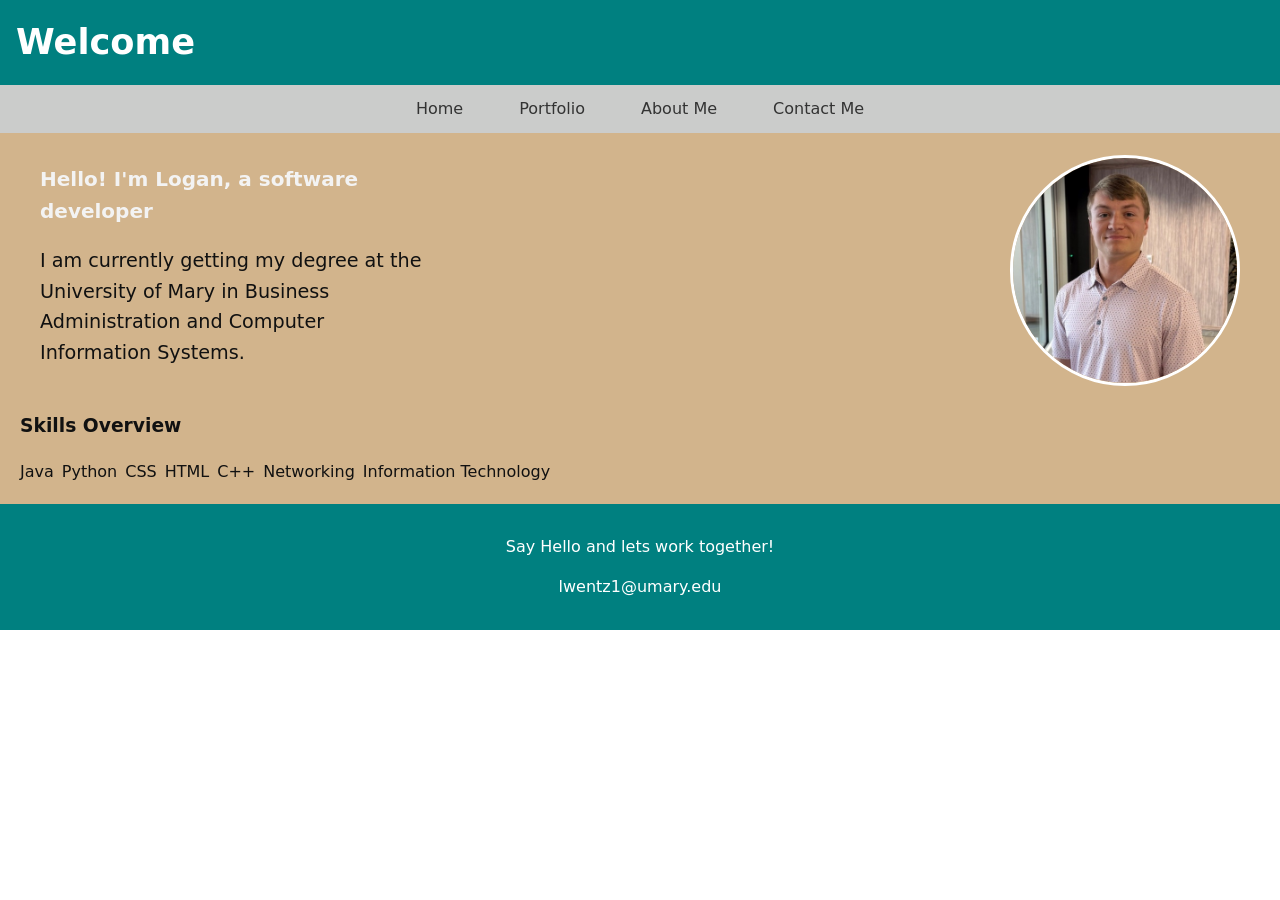
==== index.html @ aa690041 "Initial commit" ====
<!DOCTYPE html>
<!--
Logan Wentz
Index HTML file
Date: 9-23-2025
-->

<html lang="en">

<head>
    <meta charset="UTF-8">
    <meta name="viewport" content="width=device-width, initial-scale=1.0">
    <title>Home Page</title>
    <link rel="stylesheet" href="styles/styles.css">
</head>

<body>
    <header>
        <div class="header-content">
            <h1>Welcome</h1>
        </div>
        <nav id="navigation" aria-label="Main navigation">
            <ul>
                <li><a href="index.html">Home</a></li>
                <li><a href="portfolio.html">Portfolio</a></li>
                <li><a href="about.html">About Me</a></li>
                <li><a href="contact.html">Contact Me</a></li>
            </ul>
        </nav>
    </header>

    <main>
        <div class="hero">
            <div class="introduction">
                <h2>Hello! I'm Logan, a software developer</h2>
                <p>I am currently getting my degree at the University of Mary in Business Administration and
                    Computer Information Systems.</p>
            </div>

            <figure class="profile-figure">
                <img src="images/me.jpeg" class="portfolio-picture" alt="Logan Wentz">
            </figure>
        </div>

        <section id="skills-area" aria-labelledby="skills-heading">
            <h3 id="skills-heading">Skills Overview</h3>
            <ul class="Skills">
                <li>Java</li>
                <li>Python</li>
                <li>CSS</li>
                <li>HTML</li>
                <li>C++</li>
                <li>Networking</li>
                <li>Information Technology</li>
            </ul>
        </section>
    </main>

    <footer>
        <p>Say Hello and lets work together!</p>
        <p><a href="mailto:lwentz1@umary.edu">lwentz1@umary.edu</a></p>
    </footer>

    <!--In order to move images and text we use the style="text-align: center; or other areas"-->
</body>

</html>
---- styles/styles.css ----
/*
Logan Wentz
Styles CSS file
Date: 10-13-2025
*/

/* we could center an image element by setting margin-left: auto;
  margin-right: auto;*/

/* Modern minimal reset */
:root {
  box-sizing: border-box;
}

*,
*::before,
*::after {
  box-sizing: inherit;
}

html,
body {
  height: 100%;
}

/* Header styles */
h1 {
  font-size: 2.2rem;
  margin: 0;
  color: white;
}

h2 {
  font-size: 1.25rem;
  margin: 10px 0 0 0;
  color: #f3f3f3;
}

.header-content {
  display: flex;
  align-items: center;
  justify-content: space-between;
  gap: 1rem;
  background-color: #008080;
  /* teal */
  padding: 1rem;
}

.portfolio-picture {
  /* fluid, responsive size: min 88px, preferred 12vw, max 320px */
  width: clamp(88px, 12vw, 320px);
  aspect-ratio: 1 / 1;
  border: 3px solid white;
  border-radius: 50%;
  object-fit: cover;
  flex-shrink: 0;
}

body {
  margin: 0;
  line-height: 1.5;
  background: #fff;
  color: #111;
  font-family: system-ui, -apple-system, "Segoe UI", Roboto, "Helvetica Neue", Arial, "Noto Sans", "Apple Color Emoji", "Segoe UI Emoji", "Segoe UI Symbol";
}

/* make images and videos responsive */
img,
picture,
video,
canvas,
svg {
  display: block;
  max-width: 100%;
}

/* remove default list padding */
ul,
ol {
  padding: 0;
  margin: 0;
}

/* Navigation styles */
nav ul {
  list-style: none;
  display: flex;
  flex-wrap: wrap;
  justify-content: center;
  gap: 1.5rem;
  padding: 0.75rem 1rem;
  background-color: #CBCCCB;
  margin: 0;
}

nav li {
  margin: 0;
}

nav a {
  text-decoration: none;
  color: #333;
  padding: 0.5rem 1rem;
  transition: color 0.3s ease;
}

nav a:hover {
  color: #666;
}

/* Main content styles */
main {
  padding: 20px;
  font-style: normal;
  background-color: #D2B48C;
}

.hero {
  display: flex;
  align-items: center;
  gap: 2rem;
  justify-content: space-between;
  max-width: 1200px;
  margin: 0 auto 1.5rem auto;
}

.profile-figure {
  margin: 0;
}

.hero .introduction {
  flex: 1 1 60%;
}

.hero .profile-figure {
  flex: 0 0 auto;
  /* don't grow, don't shrink */
  margin-left: auto;
  /* push to the right */
}

.introduction {
  font-size: 1.2rem;
  line-height: 1.6;
  max-width: 400px;
}

.Skills {
  list-style: none;
  line-height: 1.6;
  display: flex;
  gap: .5rem;
}

.linkedin {
  color: black;
  text-decoration: none;
  font-size: 1.2rem;
  line-height: 1.6;
  max-width: 400px;
}

/* Footer styles */
footer {
  text-align: center;
  padding: 1rem;
  background-color: #008080;
  color: white;
  padding: 15px 0;
}

footer a:hover {
  color: white;
  text-decoration: underline;
}

footer p a {
  color: white;
  margin: 0;
  text-decoration: none;
}

/* Responsive tweaks */
@media (max-width: 800px) {
  .header-content {
    flex-direction: column;
    align-items: flex-start;
  }

  .hero {
    flex-direction: column;
    align-items: flex-start;
  }

  .portfolio-picture {
    width: clamp(72px, 28vw, 140px);
    align-self: flex-end;
    /* put image to the right */
    margin-top: 0.5rem;
  }

  h1 {
    font-size: 1.6rem;
  }

  nav ul {
    flex-direction: column;
    gap: 0.5rem;
    align-items: stretch;
  }

  nav a {
    display: block;
    text-align: center;
    padding: 0.6rem 0.75rem;
  }

  main {
    padding: 12px;
  }
}

@media (min-width: 1200px) {

  /* larger profile image on wide screens */
  .portfolio-picture {
    width: clamp(140px, 18vw, 420px);
  }
}
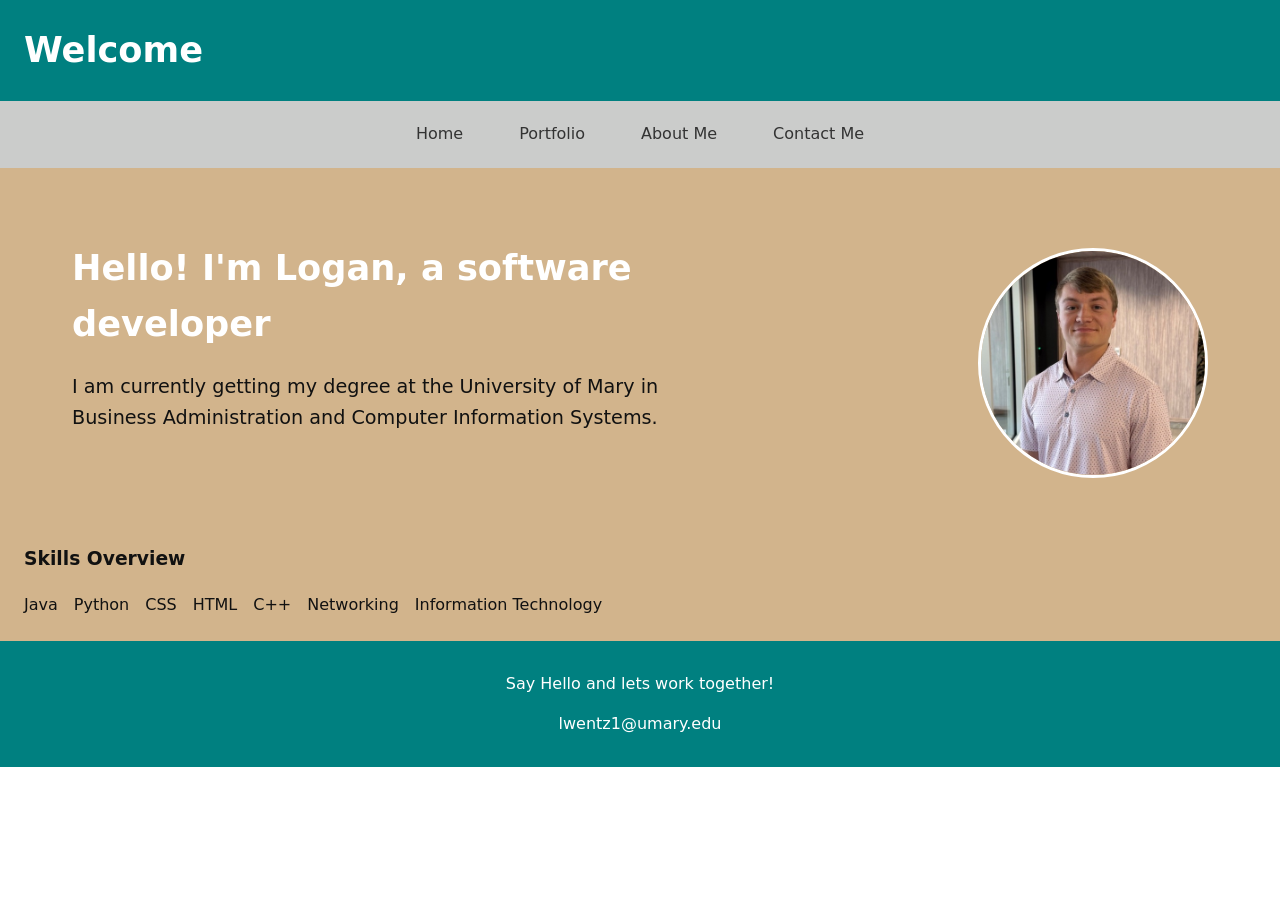
==== commit dd404f0c: "testing new media format" ====
--- a/index.html
+++ b/index.html
@@ -32,7 +32,7 @@
     <main>
         <div class="hero">
             <div class="introduction">
-                <h2>Hello! I'm Logan, a software developer</h2>
+                <h1>Hello! I'm Logan, a software developer</h1>
                 <p>I am currently getting my degree at the University of Mary in Business Administration and
                     Computer Information Systems.</p>
             </div>
@@ -60,8 +60,9 @@
         <p>Say Hello and lets work together!</p>
         <p><a href="mailto:lwentz1@umary.edu">lwentz1@umary.edu</a></p>
     </footer>
-
     <!--In order to move images and text we use the style="text-align: center; or other areas"-->
+    <!--The resource I used was w3Schools-->
+    <!--It means that the browser was overridden by my style sheet-->
 </body>
 
 </html>
--- a/styles/styles.css
+++ b/styles/styles.css
@@ -180,50 +180,146 @@
   text-decoration: none;
 }
 
-/* Responsive tweaks */
-@media (max-width: 800px) {
+/* Mobile-first: These are the base styles for mobile */
+.header-content {
+  flex-direction: column;
+  align-items: flex-start;
+}
+
+.hero {
+  flex-direction: column;
+  align-items: flex-start;
+  padding: 1rem;
+}
+
+.portfolio-picture {
+  width: clamp(72px, 28vw, 140px);
+  align-self: flex-end;
+  margin-top: 0.5rem;
+}
+
+h1 {
+  font-size: 1.6rem;
+}
+
+nav ul {
+  flex-direction: column;
+  gap: 0.5rem;
+  align-items: stretch;
+}
+
+nav a {
+  display: block;
+  text-align: center;
+  padding: 0.6rem 0.75rem;
+}
+
+main {
+  padding: 12px;
+}
+
+.Skills {
+  flex-wrap: wrap;
+  justify-content: flex-start;
+}
+
+/* Tablet (portrait) */
+@media (min-width: 600px) {
   .header-content {
-    flex-direction: column;
-    align-items: flex-start;
+    flex-direction: row;
+    align-items: center;
+  }
+
+  nav ul {
+    flex-direction: row;
+    justify-content: center;
+    gap: 1rem;
+  }
+
+  .portfolio-picture {
+    width: clamp(100px, 15vw, 200px);
+  }
+
+  .Skills {
+    gap: 1rem;
+  }
+
+  main {
+    padding: 1.5rem;
+  }
+}
+
+/* Tablet (landscape) */
+@media (min-width: 900px) {
+  .header-content {
+    padding: 1.5rem;
   }
 
   .hero {
-    flex-direction: column;
-    align-items: flex-start;
+    flex-direction: row;
+    gap: 3rem;
+    padding: 2rem;
   }
 
   .portfolio-picture {
-    width: clamp(72px, 28vw, 140px);
-    align-self: flex-end;
-    /* put image to the right */
-    margin-top: 0.5rem;
+    width: clamp(120px, 16vw, 280px);
   }
 
   h1 {
-    font-size: 1.6rem;
+    font-size: 2rem;
+  }
+
+  .introduction {
+    max-width: 500px;
+  }
+}
+
+/* Desktop */
+@media (min-width: 1200px) {
+  .hero {
+    max-width: 1200px;
+    margin: 0 auto;
+    padding: 3rem 2rem;
+  }
+
+  .portfolio-picture {
+    width: clamp(140px, 18vw, 320px);
+  }
+
+  .introduction {
+    max-width: 600px;
+  }
+
+  h1 {
+    font-size: 2.2rem;
   }
 
   nav ul {
-    flex-direction: column;
-    gap: 0.5rem;
-    align-items: stretch;
-  }
-
-  nav a {
-    display: block;
-    text-align: center;
-    padding: 0.6rem 0.75rem;
+    gap: 2rem;
+  }
+}
+
+/* Large Desktop */
+@media (min-width: 1600px) {
+  .hero {
+    max-width: 1400px;
+    padding: 4rem 2rem;
+  }
+
+  .portfolio-picture {
+    width: clamp(180px, 20vw, 380px);
+  }
+
+  .introduction {
+    max-width: 700px;
   }
 
   main {
-    padding: 12px;
-  }
-}
-
-@media (min-width: 1200px) {
-
-  /* larger profile image on wide screens */
-  .portfolio-picture {
-    width: clamp(140px, 18vw, 420px);
+    padding: 2rem;
+  }
+
+  .Skills {
+    gap: 1.5rem;
+    font-size: 1.1rem;
   }
 }
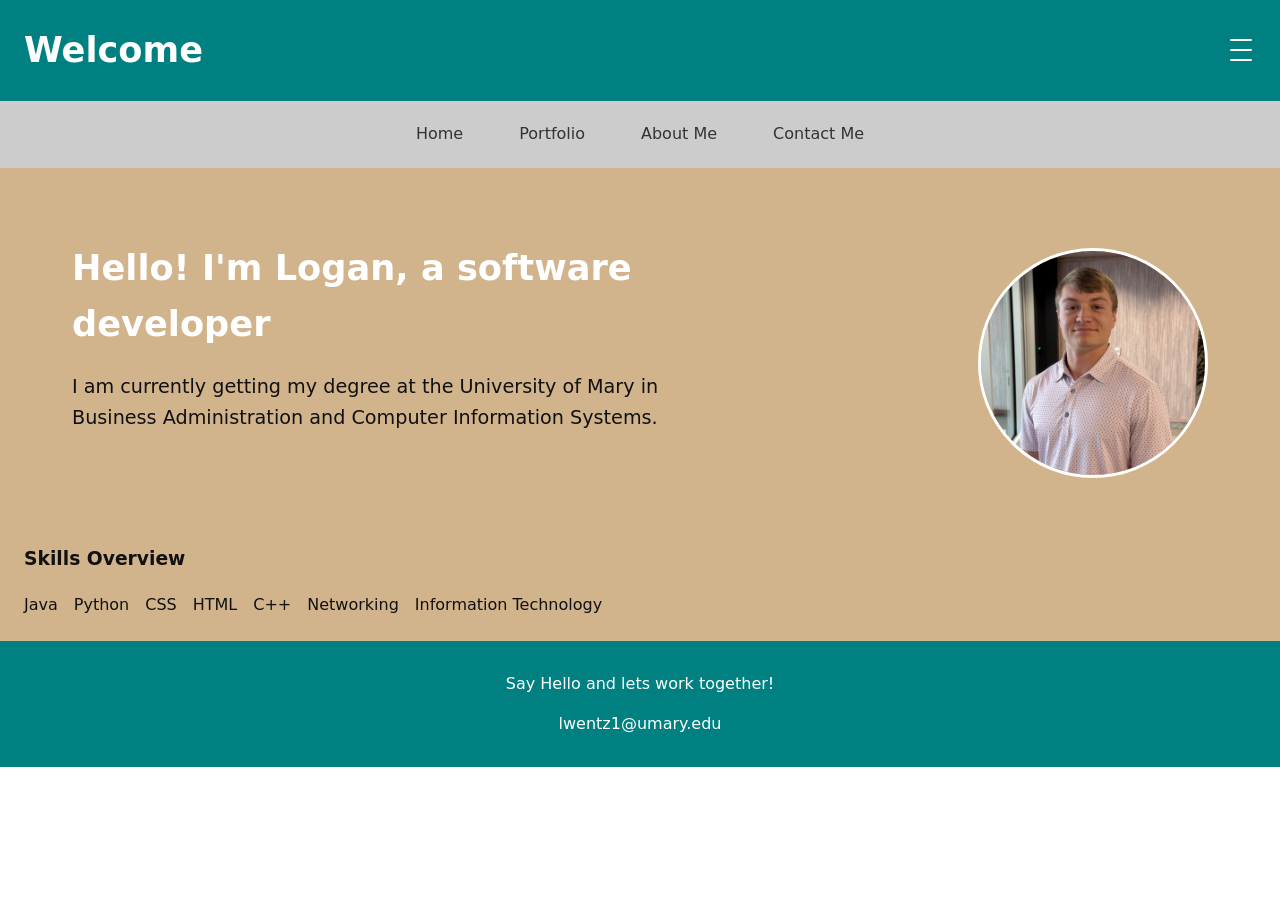
==== commit dd868bbf: "Add hamburger toggle functionality to script.js - Moved hamburger toggle logic from scpit.js to scri" ====
--- a/index.html
+++ b/index.html
@@ -11,6 +11,19 @@
     <meta charset="UTF-8">
     <meta name="viewport" content="width=device-width, initial-scale=1.0">
     <title>Home Page</title>
+    <meta name="description"
+        content="Logan Wentz — software developer and University of Mary student. Browse projects, about, and contact information.">
+    <meta name="keywords"
+        content="Logan Wentz, software developer, portfolio, University of Mary, Computer Information Systems, Business Administration">
+    <meta name="author" content="Logan Wentz">
+    <meta property="og:title" content="Home — Logan Wentz">
+    <meta property="og:description"
+        content="Portfolio and contact information for Logan Wentz, software developer and University of Mary student.">
+    <meta property="og:type" content="website">
+    <meta property="og:image" content="images/me.jpeg">
+    <meta name="twitter:card" content="summary_large_image">
+    <meta name="twitter:title" content="Home — Logan Wentz">
+    <meta name="twitter:description" content="Portfolio and contact information for Logan Wentz, software developer.">
     <link rel="stylesheet" href="styles/styles.css">
 </head>
 
@@ -18,8 +31,13 @@
     <header>
         <div class="header-content">
             <h1>Welcome</h1>
+            <button class="hamburger" aria-label="Menu" aria-expanded="false" aria-controls="navigation" type="button">
+                <span class="bar"></span>
+                <span class="bar"></span>
+                <span class="bar"></span>
+            </button>
         </div>
-        <nav id="navigation" aria-label="Main navigation">
+        <nav id="navigation" class="nav" aria-label="Main navigation">
             <ul>
                 <li><a href="index.html">Home</a></li>
                 <li><a href="portfolio.html">Portfolio</a></li>
@@ -63,6 +81,7 @@
     <!--In order to move images and text we use the style="text-align: center; or other areas"-->
     <!--The resource I used was w3Schools-->
     <!--It means that the browser was overridden by my style sheet-->
+    <script src="scripts/script.js"></script>
 </body>
 
 </html>
--- a/styles/styles.css
+++ b/styles/styles.css
@@ -101,11 +101,27 @@
   text-decoration: none;
   color: #333;
   padding: 0.5rem 1rem;
-  transition: color 0.3s ease;
-}
-
-nav a:hover {
-  color: #666;
+  display: inline-block;
+  transition: color 0.18s ease, transform 0.15s ease, box-shadow 0.18s ease;
+}
+
+/* Subtle lift and focus styles for nav items */
+nav a:hover,
+nav a:focus-visible {
+  transform: translateY(-3px) scale(1.02);
+  color: #444;
+  box-shadow: 0 6px 14px rgba(0, 0, 0, 0.06);
+  outline: none;
+}
+
+nav a:active {
+  transform: translateY(0) scale(0.995);
+  box-shadow: none;
+}
+
+/* Accessible focus ring */
+nav a:focus-visible {
+  box-shadow: 0 0 0 4px rgba(0, 128, 128, 0.12), 0 6px 14px rgba(0, 0, 0, 0.04);
 }
 
 /* Main content styles */
@@ -113,6 +129,48 @@
   padding: 20px;
   font-style: normal;
   background-color: #D2B48C;
+}
+
+/* Project Grid styles */
+.projects-grid {
+  display: grid;
+  grid-template-columns: repeat(2, 1fr);
+  grid-template-rows: repeat(3, minmax(200px, auto));
+  gap: 2rem;
+  padding: 2rem;
+  max-width: 1200px;
+  margin: 0 auto;
+}
+
+.project-card {
+  background: white;
+  border-radius: 8px;
+  padding: 1.5rem;
+  box-shadow: 0 4px 8px rgba(0, 0, 0, 0.1), 0 6px 20px rgba(0, 0, 0, 0.08);
+  transition: transform 0.3s ease, box-shadow 0.3s ease;
+}
+
+.project-card:hover {
+  transform: translateY(-5px);
+  box-shadow: 0 6px 12px rgba(0, 0, 0, 0.15), 0 8px 24px rgba(0, 0, 0, 0.12);
+}
+
+.project-card img {
+  width: 100%;
+  height: 150px;
+  object-fit: cover;
+  border-radius: 4px;
+  margin-bottom: 1rem;
+}
+
+.project-card h3 {
+  margin: 0 0 0.5rem 0;
+  color: #333;
+}
+
+.project-card p {
+  margin: 0;
+  color: #666;
 }
 
 .hero {
@@ -160,6 +218,124 @@
   max-width: 400px;
 }
 
+/* Hamburger button (desktop-only) */
+.hamburger {
+  display: none;
+  /* mobile-first: hidden on small screens */
+  background: transparent;
+  border: none;
+  padding: 0.25rem;
+  cursor: pointer;
+  align-self: center;
+}
+
+.hamburger .bar {
+  display: block;
+  width: 22px;
+  height: 2px;
+  background: white;
+  margin: 4px 0;
+  border-radius: 2px;
+  transition: transform 0.2s ease, opacity 0.2s ease;
+}
+
+/* About table styles */
+.table-wrapper {
+  overflow-x: auto;
+  margin: 1.25rem 0;
+  border-radius: 8px;
+}
+
+.about-table {
+  width: 100%;
+  border-collapse: collapse;
+  background: #fff;
+  min-width: 360px;
+  box-shadow: 0 6px 18px rgba(0, 0, 0, 0.06), 0 2px 6px rgba(0, 0, 0, 0.04);
+}
+
+.about-table th,
+.about-table td {
+  padding: 0.75rem 1rem;
+  text-align: left;
+  border-bottom: 1px solid #e9e9e9;
+}
+
+.about-table thead th {
+  background: #f7f7f7;
+  font-weight: 600;
+}
+
+.about-table tbody tr:hover {
+  background: rgba(0, 0, 0, 0.02);
+}
+
+.visually-hidden {
+  position: absolute !important;
+  height: 1px;
+  width: 1px;
+  overflow: hidden;
+  clip: rect(1px, 1px, 1px, 1px);
+  white-space: nowrap;
+  border: 0;
+  padding: 0;
+  margin: -1px;
+}
+
+@media (max-width: 480px) {
+
+  /* allow the table to scroll, but keep reasonable column widths */
+  .about-table th:first-child,
+  .about-table td:first-child {
+    width: 36%;
+  }
+}
+
+/* Layout for contact page: map + form side-by-side on wide screens */
+.contact-grid {
+  display: grid;
+  grid-template-columns: 1fr;
+  gap: 2rem;
+  max-width: 1200px;
+  margin: 0 auto;
+  padding: 1rem;
+}
+
+.contact-map iframe {
+  width: 100%;
+  height: 100%;
+  min-height: 320px;
+  border: 0;
+  display: block;
+  border-radius: 8px;
+  box-shadow: 0 6px 14px rgba(0, 0, 0, 0.06);
+}
+
+.contact-grid .form-wrapper {
+  margin: 0;
+  align-self: start;
+}
+
+@media (min-width: 900px) {
+  .contact-grid {
+    grid-template-columns: 1fr 1fr;
+    align-items: start;
+  }
+
+  .contact-map iframe {
+    min-height: 420px;
+  }
+}
+
+/* Show hamburger on wider viewports (desktop) */
+@media (min-width: 769px) {
+  .hamburger {
+    display: inline-flex;
+    flex-direction: column;
+    justify-content: center;
+  }
+}
+
 /* Footer styles */
 footer {
   text-align: center;
@@ -181,9 +357,96 @@
 }
 
 /* Mobile-first: These are the base styles for mobile */
-.header-content {
+@media (max-width: 768px) {
+  .projects-grid {
+    grid-template-columns: 1fr;
+    padding: 1rem;
+    gap: 1.5rem;
+  }
+
+  .header-content {
+    flex-direction: column;
+    align-items: flex-start;
+  }
+}
+
+/* Contact form styles */
+.form-wrapper {
+  max-width: 900px;
+  margin: 1.5rem auto;
+  padding: 1rem;
+}
+
+.contact-form {
+  display: grid;
+  grid-template-columns: 1fr 1fr;
+  gap: 1rem;
+  background: #fff;
+  padding: 1.25rem;
+  border-radius: 8px;
+  box-shadow: 0 6px 18px rgba(0, 0, 0, 0.06);
+}
+
+.contact-form .form-row {
+  display: flex;
   flex-direction: column;
-  align-items: flex-start;
+}
+
+.contact-form .form-row.full-width {
+  grid-column: 1 / -1;
+}
+
+.contact-form label {
+  font-weight: 600;
+  margin-bottom: 0.5rem;
+}
+
+.contact-form input,
+.contact-form select,
+.contact-form textarea {
+  padding: 0.6rem 0.75rem;
+  border: 1px solid #ddd;
+  border-radius: 6px;
+  font-size: 1rem;
+}
+
+.contact-form textarea {
+  resize: vertical;
+}
+
+.form-actions {
+  display: flex;
+  gap: 0.75rem;
+  justify-content: flex-end;
+}
+
+.btn-submit,
+.btn-reset {
+  padding: 0.6rem 1rem;
+  border-radius: 6px;
+  border: none;
+  cursor: pointer;
+  font-weight: 600;
+}
+
+.btn-submit {
+  background: #008080;
+  color: #fff;
+}
+
+.btn-reset {
+  background: #f0f0f0;
+  color: #333;
+}
+
+@media (max-width: 700px) {
+  .contact-form {
+    grid-template-columns: 1fr;
+  }
+
+  .form-actions {
+    justify-content: stretch;
+  }
 }
 
 .hero {
@@ -248,6 +511,15 @@
     padding: 1.5rem;
   }
 }
+
+/* Mobile Viewport */
+@media (min-width: 769px) {
+  .header-content {
+    padding: 10px;
+  }
+}
+
+
 
 /* Tablet (landscape) */
 @media (min-width: 900px) {
